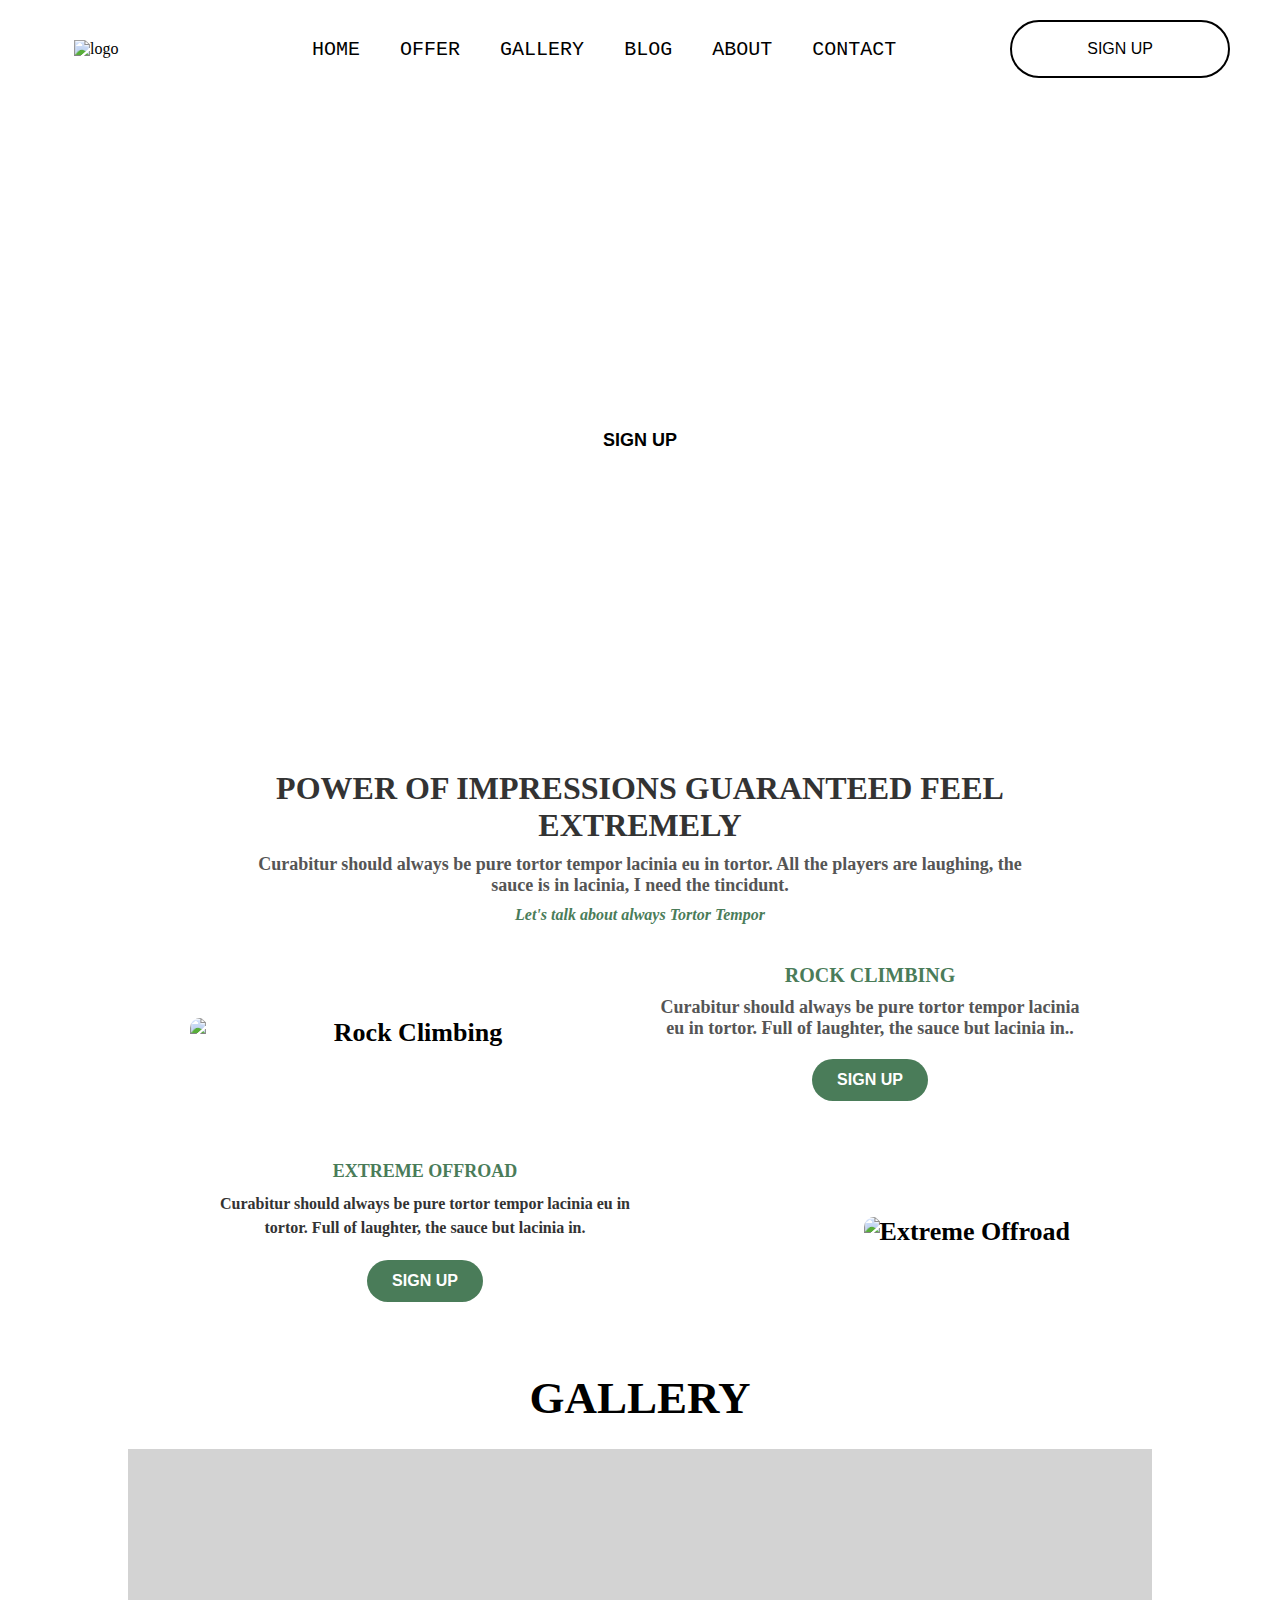
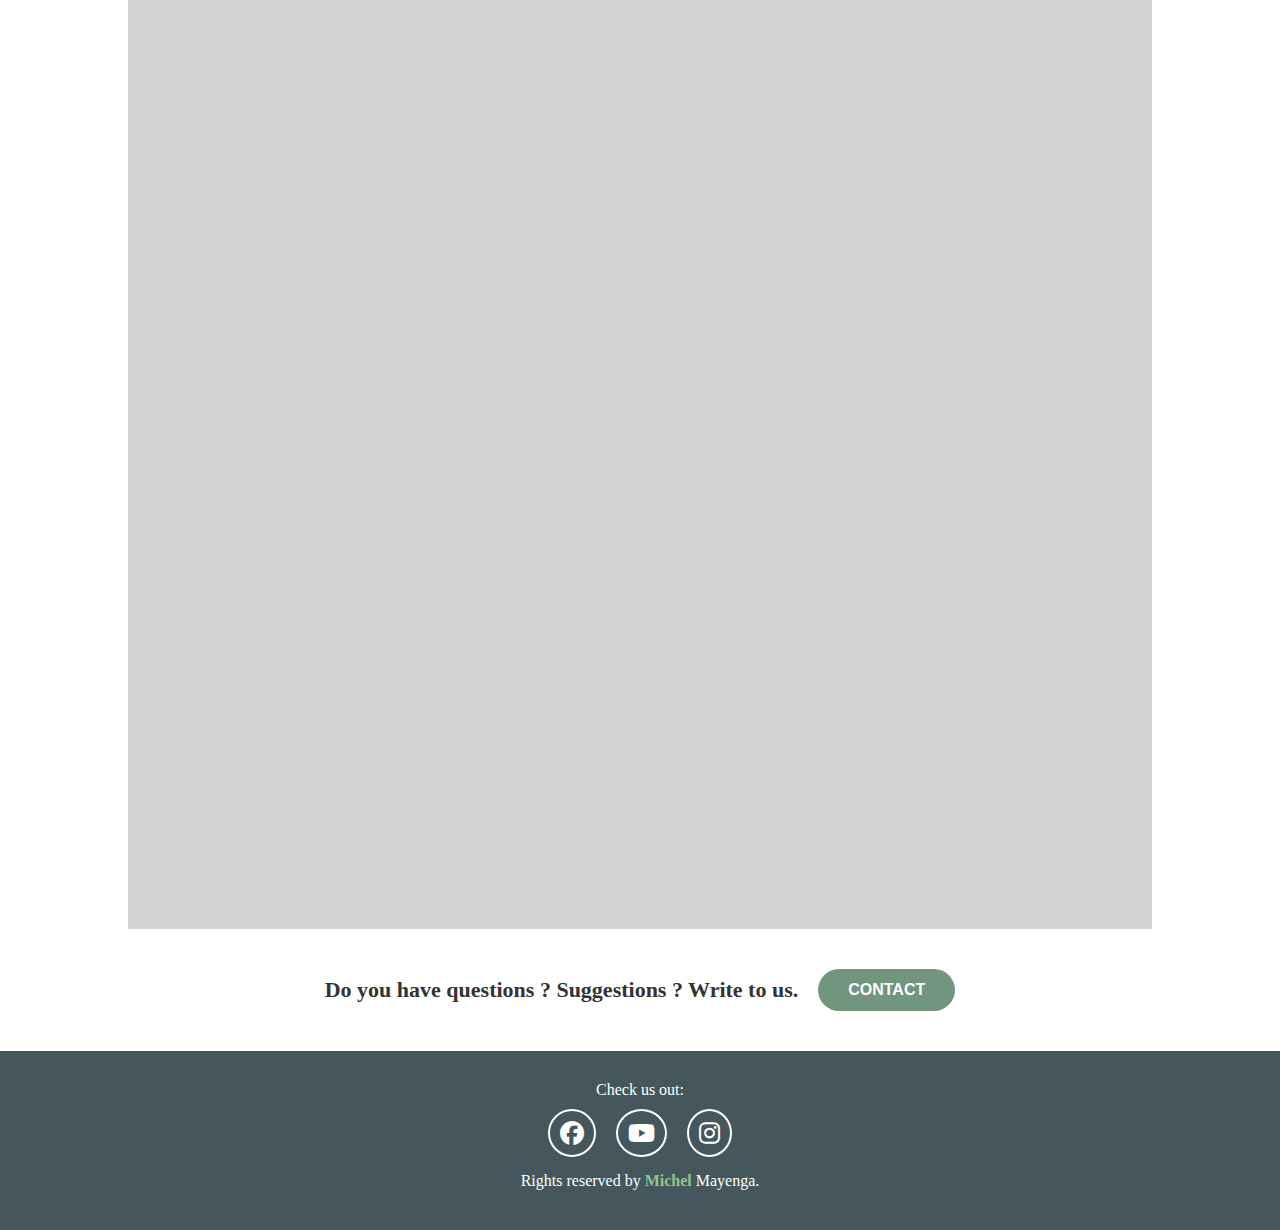
==== pages/index.html @ 77c5323a "adventure website" ====
<!DOCTYPE html>
<html lang="en">
<head>
    <meta charset="UTF-8">
    <meta name="viewport" content="width=device-width, initial-scale=1.0">
    <title>Adventures</title>
    <link rel="stylesheet" href="https://cdnjs.cloudflare.com/ajax/libs/font-awesome/6.7.2/css/all.min.css" integrity="sha512-Evv84Mr4kqVGRNSgIGL/F/aIDqQb7xQ2vcrdIwxfjThSH8CSR7PBEakCr51Ck+w+/U6swU2Im1vVX0SVk9ABhg==" 
    crossorigin="anonymous" referrerpolicy="no-referrer" />
    <link rel="stylesheet" href="../stylesheet/style.css">
</head>
<body>


        
    <nav>
        <div class="logo">
            <img src="https://lof8sc.yourbrand.studio/files/dynamicContent/sites/lof8sc/images/en/layout_2/m5p6csa2/element_246/rwdMode_1/138x90/logo.webp" alt="logo">
        </div>
        <ul>
            <li><a href="">HOME</a></li>
            <li><a href="">OFFER</a></li>
            <li><a href="">GALLERY</a></li>
            <li><a href="">BLOG</a></li>
            <li><a href="">ABOUT</a></li>
            <li><a href="">CONTACT</a></li>
        </ul>
        <button>SIGN UP</button>
    </nav>
    
    <section class="hero">
        <div>
            <h1>Adventurers</h2>
            <p>Let yourself be impressed</p>
            <button>SIGN UP</button>
        </div>
    </section>

    <section class="adventure-section">
        <div class="adventure-card">
            <h2>POWER OF IMPRESSIONS GUARANTEED FEEL EXTREMELY</h2>
            <p>Curabitur should always be pure tortor tempor lacinia eu in tortor. All the players are laughing, the sauce is in lacinia, I need the tincidunt.</p>
            <h4>Let's talk about always Tortor Tempor</h4>
        </div>

        <div class="adventure-card1">
            <img src="https://lof8sc.yourbrand.studio/files/dynamicContent/sites/lof8sc/images/en/webpage_13/m5p6d1a5/element_256/rwdMode_1/500x333/alpinism.webp" alt="Rock Climbing">
            <div class="adventure-text">
                <h4>ROCK CLIMBING</h4>
                <p>Curabitur should always be pure tortor tempor lacinia eu in tortor. Full of laughter, the sauce but lacinia in..</p>
                <button class="adventure-btn">SIGN UP</button>
            </div>
        </div>
    
        <div class="adventure-card2">
            <div class="adventure2-text">
                <h4>EXTREME OFFROAD</h4>
                <p>Curabitur should always be pure tortor tempor lacinia eu in tortor. Full of laughter, the sauce but lacinia in.</p>
                <button class="adventure2-btn">SIGN UP</button>
            </div>
            <div class="img">
                <img src="https://lof8sc.yourbrand.studio/files/dynamicContent/sites/lof8sc/images/en/webpage_13/m5p6d1a5/element_263/rwdMode_1/500x333/offroad.webp" alt="Extreme Offroad">
            </div>
        </div>
    </section> 

    <section class="gallery-sec">
        <h1>GALLERY</h1>
        <div class="grid-container">
            <div class="bg-img"></div>
            <div class="bg-img"></div>
            <div class="bg-img"></div>
            <div class="bg-img"></div>
           
        </div>



        <div class="quizes">
            <p>Do you have questions ? Suggestions ? Write to us.</p>
            <button>CONTACT</button>
        </div>
    </section>

    <footer class="icons">
        <p>Check us out:</p>
        <div class="social-icons">
            <i class="fa-brands fa-facebook"></i>
            <i class="fa-brands fa-youtube"></i>
            <i class="fa-brands fa-instagram"></i>
        </div>
        <p class="footer-text">Rights reserved by <span>Michel</span> Mayenga.</p>
    </footer>
</body>
</html>
---- stylesheet/style.css ----
* {
    margin: 0;
    padding: 0;
    box-sizing: border-box;
}

/* nav styles */
nav {
    display: flex;
    justify-content: space-between;
    align-items: center;
    padding: 20px 50px;
    width: 100%;
    position: absolute; /* Places nav inside hero */
    top: 0;
    left: 0;
    z-index: 10;
}

.logo {
    flex: 0.5;
    display: flex;
    justify-content: center; /* Centers logo */
}

.logo img {
    width: 120px;
}

ul {
    display: flex;
    gap: 20px;
    list-style: none;
    align-items: center;
}

ul li a {
    color: black; /* Default black color */
    font-size: 20px;
    font-family: 'Courier New', Courier, monospace;
    text-decoration: none;
    cursor: pointer;
    padding: 5px 10px;
    border-radius: 5px;
    transition: background-color 0.3s ease-in-out, opacity 0.3s ease-in-out, font-weight 0.3s ease-in-out;
}



/* Hover effect: transparent background while keeping text visible */
ul li a:hover {
    background-color: rgba(0, 0, 0, 0.1); /* Light transparency */
}

/* nav  Sign Up Button */
nav button {
    background-color: transparent;
    color: black;
    padding: 18px 75px;
    font-size: 16px;
    border-radius: 30px;
    border: 2px solid black;
    cursor: pointer;
    margin-left: 20px;
    transition: background-color 0.3s ease-in-out, color 0.3s ease-in-out;
}

/* Hover Effects on sign up button nav*/
nav button:hover {
    background-color: black;
    color: white;
}

nav ul li a.active {
    font-weight: bold;
    color: black;
}


/* styling hero section */
.hero {
    display: flex;
    flex-direction: column;
    align-items: center;
    justify-content: center;
    height: 80vh;
    text-align: center;
    color: white;
    background-image: url('https://lof8sc.yourbrand.studio/files/dynamicContent/sites/lof8sc/images/en/webpage_13/m5p6d1a5/element_252/rwdMode_1/2400x700/main.webp');
    background-size: cover;
    background-position: center;
    background-repeat: no-repeat;
    position: relative;
}


/* Main Heading */
.hero h2{
    font-size: 50px;
    font-weight: bold;
    font-family: 'Poppins', sans-serif;
    color: white;
    margin-bottom: 60px;
}

/* Button hero */
.hero button {
    background-color: white;
    color: black;
    padding: 20px 75px;
    font-size: 18px;
    font-weight: bold;
    border-radius: 30px;
    border: none;
    cursor: pointer;
    transition: all 0.3s ease-in-out;
}

/* Button Hover */
.hero button:hover {
    background-color: black;
    color: white;

}
.hero p{
    font-size: 60px;
    margin-bottom: 40px;
    margin-top: 20px;
}


/* Adventure Section Styling */
.adventure-section {
    display: flex;
    flex-direction: column;
    align-items: center;
    justify-content: center;
    padding: 50px 20px;
}

/* Adventure Card (General Information Section) */
.adventure-card {
    text-align: center;
    max-width: 800px;
    margin-bottom: 40px;
}

.adventure-card h2 {
    font-size: 32px;
    font-weight: bold;
    color: #333;
}

.adventure-card p {
    font-size: 18px;
    color: #555;
    margin-top: 10px;
}

.adventure-card h4 {
    font-style: italic;
    color: #4a7c59;
    font-size: 16px;
    margin-top: 10px;
}

/* Adventure Card 1 (Rock Climbing Section) */
.adventure-card1 {
    display: flex;
    align-items: center;
    justify-content: center;
    gap: 20px;
    max-width: 900px;
    margin-bottom: 40px;
}

.adventure-card1 img {
    width: 50%;
    height: auto;
    border-radius: 10px;
}

.adventure-text {
    width: 50%;
    text-align: center;
}

.adventure-text h4 {
    font-size: 20px;
    font-weight: bold;
    color: #4a7c59;
    margin-bottom: 10px;
}

.adventure-text p {
    font-size: 18px;
    color: #555;
    margin-bottom: 20px;
}

/* Adventure Card 2 (Extreme Offroad Section) */
.adventure-card2 {
    display: flex;
    align-items: center;
    justify-content: space-between;
    gap: 40px;
    max-width: 900px;
    margin: auto;
    padding: 20px;
}

.adventure-card2 .img img {
    width: 100%;
    height: auto;
    border-radius: 10px;
}

.adventure2-text {
    width: 50%;
    text-align: center;
}

.adventure2-text h4 {
    font-size: 18px;
    font-weight: bold;
    color: #4a7c59;
    text-transform: uppercase;
    margin-bottom: 10px;
}

.adventure2-text p {
    font-size: 16px;
    color: #333;
    line-height: 1.5;
    margin-bottom: 20px;
}

/* Button Styling */
.adventure-btn,
.adventure2-btn {
    background-color: #4a7c59;
    color: white;
    border: none;
    padding: 12px 25px;
    font-size: 16px;
    font-weight: bold;
    border-radius: 25px;
    cursor: pointer;
    transition: all 0.3s ease-in-out;
}

.adventure-btn:hover,
.adventure2-btn:hover {
    background-color: #365a44;
}

/* Heading Styling */
h1 {
    text-align: center;
    margin-bottom: 20px;
    font-size: 28px;
}



/* gallery styling */

.gallery-sec{
    text-align: center;
    /* background-color: lightgray; */
}

.gallery-sec h1{
    font-size: 45px;
    margin-bottom: 25px;
}
.grid-container{
    background-color:lightgray;
    display: grid;
    grid-template-columns:repeat(3,1fr);
    grid-template-rows: repeat(2,1fr);
    height: 120vh;
    gap: 20px;
    width: 80%;
    margin: auto

}



.grid-container > div{
   
    background-position: center;
    background-repeat: no-repeat;
    background-size: cover;
    display: flex;
    justify-content: center;
    align-items: center;

}




.grid-container > div:nth-child(1){
    grid-row: 1 / 3;
    background-image: url(https://lof8sc.yourbrand.studio/files/dynamicContent/sites/lof8sc/images/en/webpage_13/m5p6d1a5/element_265/rwdMode_1/491x734/Gallery_1.webp);
    
}
.grid-container > div:nth-child(2){
    grid-row: 1/2;
    grid-column: 2/4;
    background-image: url(https://lof8sc.yourbrand.studio/files/dynamicContent/sites/lof8sc/images/en/webpage_13/m5p6d1a5/element_266/rwdMode_1/689x379/Gallery_2.webp);
    
}
.grid-container > div:nth-child(3){
    grid-row: 2/3;
    background-image: url(https://lof8sc.yourbrand.studio/files/dynamicContent/sites/lof8sc/images/en/webpage_13/m5p6d1a5/element_267/rwdMode_1/334x334/Gallery_3.webp);
    
}
.grid-container > div:nth-child(4){
    grid-row: 2/3;
    background-image: url(https://lof8sc.yourbrand.studio/files/dynamicContent/sites/lof8sc/images/en/webpage_13/m5p6d1a5/element_268/rwdMode_1/333x333/Gallery_4.webp);
    
}


/* Contact Section */
.quizes {
    display: flex;
    align-items: center;
    justify-content: center;
    gap: 20px; /* Space between text and button */
    padding: 40px 20px;
    background-color: #fff;
}

.quizes p {
    font-size: 22px;
    font-weight: bold;
    color: #333;
    margin: 0;
    white-space: nowrap; /* Prevents text from wrapping */
}

.quizes button {
    background-color: #71957D;
    color: white;
    font-size: 16px;
    padding: 12px 30px;
    border-radius: 30px;
    border: none;
    cursor: pointer;
    font-weight: bold;
    transition: 0.3s ease-in-out;
}

.quizes button:hover {
    background-color: #5c7a66;
}

/* Footer Section */
.icons {
    background-color: #45575C;
    padding: 30px 20px;
    text-align: center;
    color: white;
}

.icons p {
    font-size: 16px;
    margin-bottom: 10px;
}

.social-icons {
    display: flex;
    justify-content: center;
    gap: 20px;
    margin-bottom: 15px;
}

.social-icons i {
    font-size: 24px;
    color: white;
    border: 2px solid white;
    padding: 10px;
    border-radius: 50%;
    transition: 0.3s ease-in-out;
}

.social-icons i:hover {
    background-color: white;
    color: #45575C;
}

/* Footer Text */
.footer-text {
    font-size: 14px;
    color: white;
}

.footer-text span {
    color: #8fc48b;
    font-weight: bold;
}






/* ===== Mobile First Approach ===== */

/* Small Screens (max-width: 600px) */
@media (max-width: 600px) {
    .hero-text {
        font-size: 20px;
        text-align: center;
        padding: 10px;
    }

    .info-sections {
        flex-direction: column;
        text-align: center;
        padding: 10px;
    }

    .info-box h2 {
        font-size: 18px;
    }

    .info-box p {
        font-size: 14px;
    }

    .gallery-grid {
        grid-template-columns: 1fr;
        gap: 10px;
    }

    .adventure-section {
        font-size: 22px;
        font-weight: bold;
        text-align: center;
        margin-top: 20px;
    }
}

/* Tablets (601px - 1024px) */
@media (min-width: 601px) and (max-width: 1024px) {
    .hero-text {
        font-size: 24px;
    }

    .info-sections {
        flex-direction: column;
        align-items: center;
    }

    .info-box {
        width: 80%;
        margin-bottom: 20px;
    }

    .info-box h2 {
        font-size: 20px;
    }

    .info-box p {
        font-size: 16px;
    }

    .gallery-grid {
        grid-template-columns: repeat(2, 1fr);
        gap: 15px;
    }

    .adventure-section {
        font-size: 24px;
        text-align: center;
    }
}

/* Laptops & Small Desktops (1025px - 1366px) */
@media (min-width: 1025px) and (max-width: 1366px) {
    .hero-text {
        font-size: 28px;
    }

    .info-sections {
        display: flex;
        flex-direction: row;
        justify-content: space-between;
    }

    .info-box {
        width: 45%;
    }

    .info-box h2 {
        font-size: 22px;
    }

    .info-box p {
        font-size: 18px;
    }

    .gallery-grid {
        grid-template-columns: repeat(3, 1fr);
        gap: 20px;
    }

    .adventure-section {
        font-size: 26px;
        font-weight: bold;
        text-align: center;
    }
}

/* Large Screens (1367px and up) */
@media (min-width: 1367px) {
    .container {
        max-width: 1200px;
        margin: auto;
    }

    .hero-text {
        font-size: 30px;
    }

    .info-box h2 {
        font-size: 24px;
    }

    .info-box p {
        font-size: 18px;
    }

    .gallery-grid {
        grid-template-columns: repeat(4, 1fr);
        gap: 25px;
    }

    .adventure-section {
        font-size: 28px;
        text-align: center;
    }
}
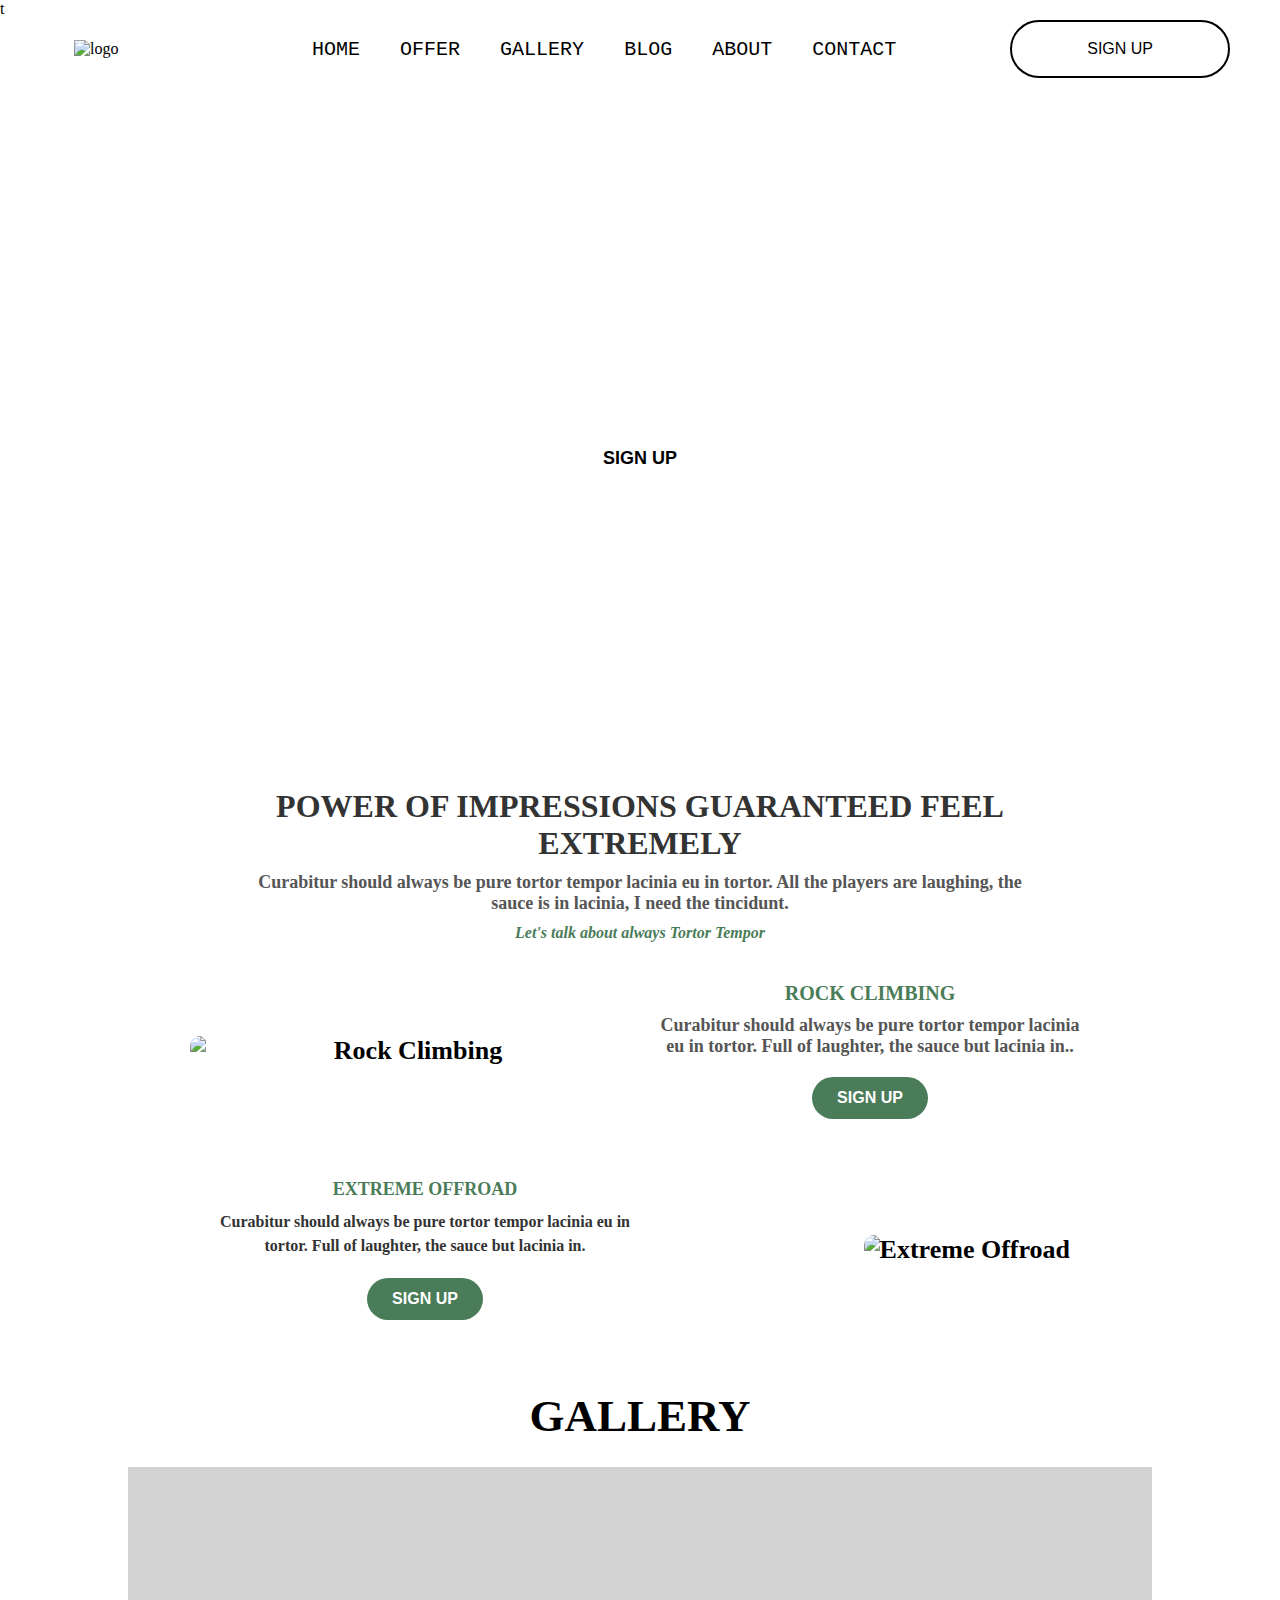
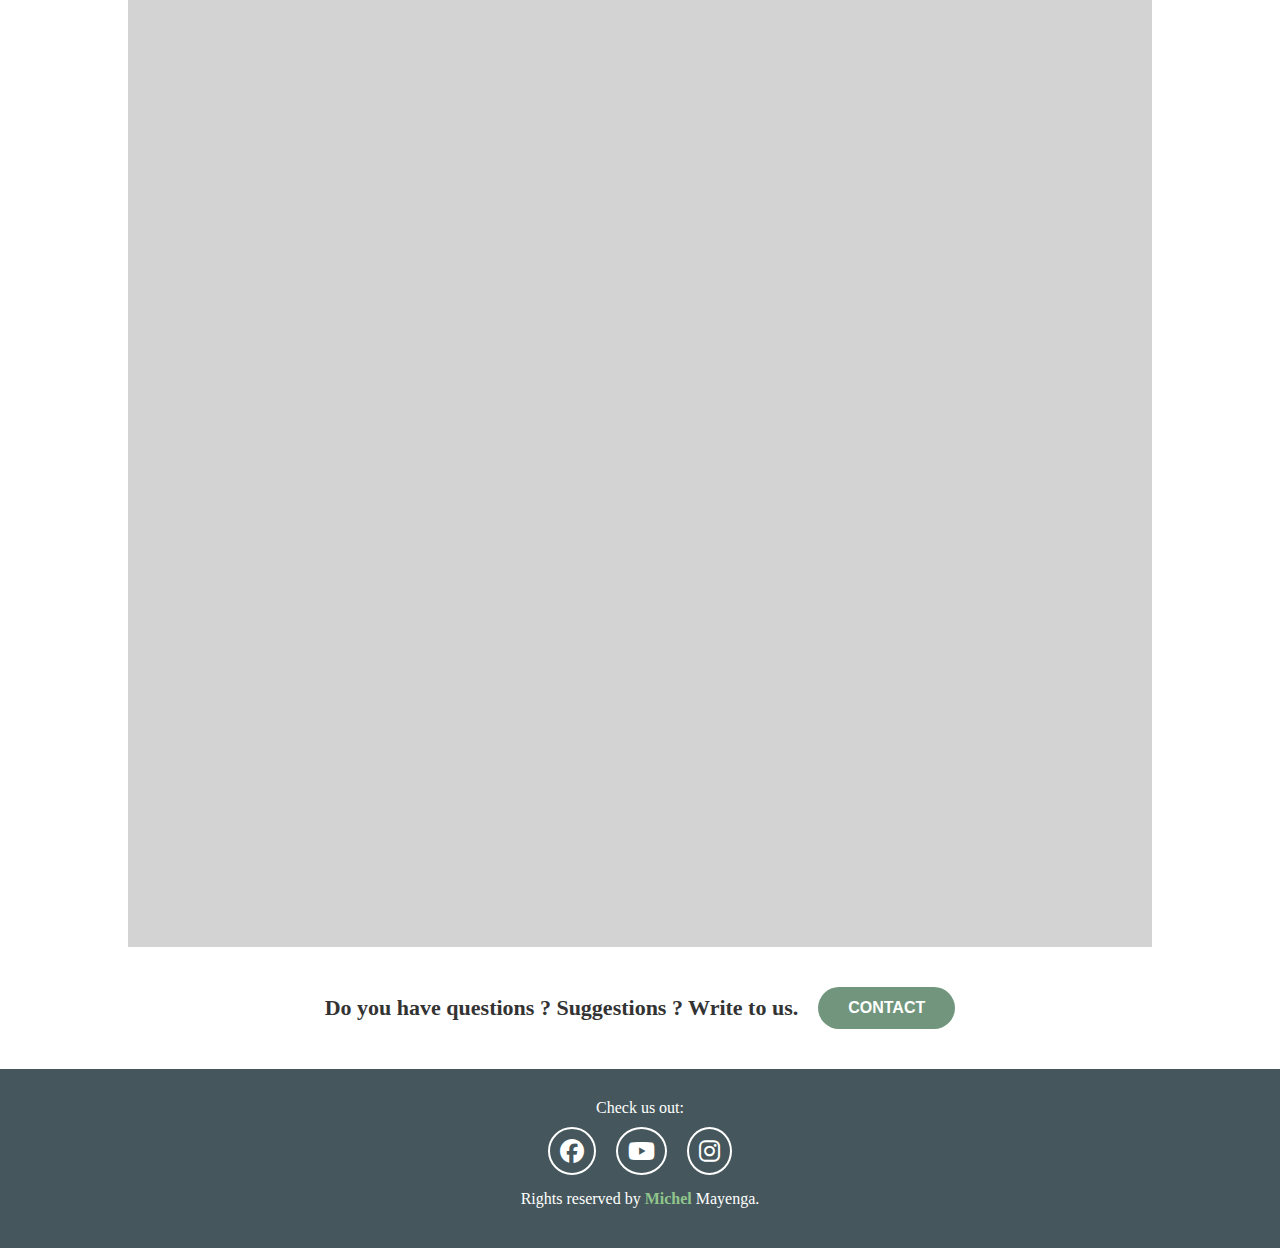
==== commit 06736d95: "changes" ====
--- a/pages/index.html
+++ b/pages/index.html
@@ -6,12 +6,12 @@
     <title>Adventures</title>
     <link rel="stylesheet" href="https://cdnjs.cloudflare.com/ajax/libs/font-awesome/6.7.2/css/all.min.css" integrity="sha512-Evv84Mr4kqVGRNSgIGL/F/aIDqQb7xQ2vcrdIwxfjThSH8CSR7PBEakCr51Ck+w+/U6swU2Im1vVX0SVk9ABhg==" 
     crossorigin="anonymous" referrerpolicy="no-referrer" />
-    <link rel="stylesheet" href="../stylesheet/style.css">
+    <link rel="stylesheet" href="./style.css">
 </head>
 <body>
 
 
-        
+        t 
     <nav>
         <div class="logo">
             <img src="https://lof8sc.yourbrand.studio/files/dynamicContent/sites/lof8sc/images/en/layout_2/m5p6csa2/element_246/rwdMode_1/138x90/logo.webp" alt="logo">
--- a/pages/style.css
+++ b/pages/style.css
@@ -0,0 +1,548 @@
+* {
+    margin: 0;
+    padding: 0;
+    box-sizing: border-box;
+}
+
+/* nav styles */
+nav {
+    display: flex;
+    justify-content: space-between;
+    align-items: center;
+    padding: 20px 50px;
+    width: 100%;
+    position: absolute; /* Places nav inside hero */
+    top: 0;
+    left: 0;
+    z-index: 10;
+}
+
+.logo {
+    flex: 0.5;
+    display: flex;
+    justify-content: center; /* Centers logo */
+}
+
+.logo img {
+    width: 120px;
+}
+
+ul {
+    display: flex;
+    gap: 20px;
+    list-style: none;
+    align-items: center;
+}
+
+ul li a {
+    color: black; /* Default black color */
+    font-size: 20px;
+    font-family: 'Courier New', Courier, monospace;
+    text-decoration: none;
+    cursor: pointer;
+    padding: 5px 10px;
+    border-radius: 5px;
+    transition: background-color 0.3s ease-in-out, opacity 0.3s ease-in-out, font-weight 0.3s ease-in-out;
+}
+
+
+
+/* Hover effect: transparent background while keeping text visible */
+ul li a:hover {
+    background-color: rgba(0, 0, 0, 0.1); /* Light transparency */
+}
+
+/* nav  Sign Up Button */
+nav button {
+    background-color: transparent;
+    color: black;
+    padding: 18px 75px;
+    font-size: 16px;
+    border-radius: 30px;
+    border: 2px solid black;
+    cursor: pointer;
+    margin-left: 20px;
+    transition: background-color 0.3s ease-in-out, color 0.3s ease-in-out;
+}
+
+/* Hover Effects on sign up button nav*/
+nav button:hover {
+    background-color: black;
+    color: white;
+}
+
+nav ul li a.active {
+    font-weight: bold;
+    color: black;
+}
+
+
+/* styling hero section */
+.hero {
+    display: flex;
+    flex-direction: column;
+    align-items: center;
+    justify-content: center;
+    height: 80vh;
+    text-align: center;
+    color: white;
+    background-image: url('https://lof8sc.yourbrand.studio/files/dynamicContent/sites/lof8sc/images/en/webpage_13/m5p6d1a5/element_252/rwdMode_1/2400x700/main.webp');
+    background-size: cover;
+    background-position: center;
+    background-repeat: no-repeat;
+    position: relative;
+}
+
+
+/* Main Heading */
+.hero h2{
+    font-size: 50px;
+    font-weight: bold;
+    font-family: 'Poppins', sans-serif;
+    color: white;
+    margin-bottom: 60px;
+}
+
+/* Button hero */
+.hero button {
+    background-color: white;
+    color: black;
+    padding: 20px 75px;
+    font-size: 18px;
+    font-weight: bold;
+    border-radius: 30px;
+    border: none;
+    cursor: pointer;
+    transition: all 0.3s ease-in-out;
+}
+
+/* Button Hover */
+.hero button:hover {
+    background-color: black;
+    color: white;
+
+}
+.hero p{
+    font-size: 60px;
+    margin-bottom: 40px;
+    margin-top: 20px;
+}
+
+
+/* Adventure Section Styling */
+.adventure-section {
+    display: flex;
+    flex-direction: column;
+    align-items: center;
+    justify-content: center;
+    padding: 50px 20px;
+}
+
+/* Adventure Card (General Information Section) */
+.adventure-card {
+    text-align: center;
+    max-width: 800px;
+    margin-bottom: 40px;
+}
+
+.adventure-card h2 {
+    font-size: 32px;
+    font-weight: bold;
+    color: #333;
+}
+
+.adventure-card p {
+    font-size: 18px;
+    color: #555;
+    margin-top: 10px;
+}
+
+.adventure-card h4 {
+    font-style: italic;
+    color: #4a7c59;
+    font-size: 16px;
+    margin-top: 10px;
+}
+
+/* Adventure Card 1 (Rock Climbing Section) */
+.adventure-card1 {
+    display: flex;
+    align-items: center;
+    justify-content: center;
+    gap: 20px;
+    max-width: 900px;
+    margin-bottom: 40px;
+}
+
+.adventure-card1 img {
+    width: 50%;
+    height: auto;
+    border-radius: 10px;
+}
+
+.adventure-text {
+    width: 50%;
+    text-align: center;
+}
+
+.adventure-text h4 {
+    font-size: 20px;
+    font-weight: bold;
+    color: #4a7c59;
+    margin-bottom: 10px;
+}
+
+.adventure-text p {
+    font-size: 18px;
+    color: #555;
+    margin-bottom: 20px;
+}
+
+/* Adventure Card 2 (Extreme Offroad Section) */
+.adventure-card2 {
+    display: flex;
+    align-items: center;
+    justify-content: space-between;
+    gap: 40px;
+    max-width: 900px;
+    margin: auto;
+    padding: 20px;
+}
+
+.adventure-card2 .img img {
+    width: 100%;
+    height: auto;
+    border-radius: 10px;
+}
+
+.adventure2-text {
+    width: 50%;
+    text-align: center;
+}
+
+.adventure2-text h4 {
+    font-size: 18px;
+    font-weight: bold;
+    color: #4a7c59;
+    text-transform: uppercase;
+    margin-bottom: 10px;
+}
+
+.adventure2-text p {
+    font-size: 16px;
+    color: #333;
+    line-height: 1.5;
+    margin-bottom: 20px;
+}
+
+/* Button Styling */
+.adventure-btn,
+.adventure2-btn {
+    background-color: #4a7c59;
+    color: white;
+    border: none;
+    padding: 12px 25px;
+    font-size: 16px;
+    font-weight: bold;
+    border-radius: 25px;
+    cursor: pointer;
+    transition: all 0.3s ease-in-out;
+}
+
+.adventure-btn:hover,
+.adventure2-btn:hover {
+    background-color: #365a44;
+}
+
+/* Heading Styling */
+h1 {
+    text-align: center;
+    margin-bottom: 20px;
+    font-size: 28px;
+}
+
+
+
+/* gallery styling */
+
+.gallery-sec{
+    text-align: center;
+    /* background-color: lightgray; */
+}
+
+.gallery-sec h1{
+    font-size: 45px;
+    margin-bottom: 25px;
+}
+.grid-container{
+    background-color:lightgray;
+    display: grid;
+    grid-template-columns:repeat(3,1fr);
+    grid-template-rows: repeat(2,1fr);
+    height: 120vh;
+    gap: 20px;
+    width: 80%;
+    margin: auto
+
+}
+
+
+
+.grid-container > div{
+   
+    background-position: center;
+    background-repeat: no-repeat;
+    background-size: cover;
+    display: flex;
+    justify-content: center;
+    align-items: center;
+
+}
+
+
+
+
+.grid-container > div:nth-child(1){
+    grid-row: 1 / 3;
+    background-image: url(https://lof8sc.yourbrand.studio/files/dynamicContent/sites/lof8sc/images/en/webpage_13/m5p6d1a5/element_265/rwdMode_1/491x734/Gallery_1.webp);
+    
+}
+.grid-container > div:nth-child(2){
+    grid-row: 1/2;
+    grid-column: 2/4;
+    background-image: url(https://lof8sc.yourbrand.studio/files/dynamicContent/sites/lof8sc/images/en/webpage_13/m5p6d1a5/element_266/rwdMode_1/689x379/Gallery_2.webp);
+    
+}
+.grid-container > div:nth-child(3){
+    grid-row: 2/3;
+    background-image: url(https://lof8sc.yourbrand.studio/files/dynamicContent/sites/lof8sc/images/en/webpage_13/m5p6d1a5/element_267/rwdMode_1/334x334/Gallery_3.webp);
+    
+}
+.grid-container > div:nth-child(4){
+    grid-row: 2/3;
+    background-image: url(https://lof8sc.yourbrand.studio/files/dynamicContent/sites/lof8sc/images/en/webpage_13/m5p6d1a5/element_268/rwdMode_1/333x333/Gallery_4.webp);
+    
+}
+
+
+/* Contact Section */
+.quizes {
+    display: flex;
+    align-items: center;
+    justify-content: center;
+    gap: 20px; /* Space between text and button */
+    padding: 40px 20px;
+    background-color: #fff;
+}
+
+.quizes p {
+    font-size: 22px;
+    font-weight: bold;
+    color: #333;
+    margin: 0;
+    white-space: nowrap; /* Prevents text from wrapping */
+}
+
+.quizes button {
+    background-color: #71957D;
+    color: white;
+    font-size: 16px;
+    padding: 12px 30px;
+    border-radius: 30px;
+    border: none;
+    cursor: pointer;
+    font-weight: bold;
+    transition: 0.3s ease-in-out;
+}
+
+.quizes button:hover {
+    background-color: #5c7a66;
+}
+
+/* Footer Section */
+.icons {
+    background-color: #45575C;
+    padding: 30px 20px;
+    text-align: center;
+    color: white;
+}
+
+.icons p {
+    font-size: 16px;
+    margin-bottom: 10px;
+}
+
+.social-icons {
+    display: flex;
+    justify-content: center;
+    gap: 20px;
+    margin-bottom: 15px;
+}
+
+.social-icons i {
+    font-size: 24px;
+    color: white;
+    border: 2px solid white;
+    padding: 10px;
+    border-radius: 50%;
+    transition: 0.3s ease-in-out;
+}
+
+.social-icons i:hover {
+    background-color: white;
+    color: #45575C;
+}
+
+/* Footer Text */
+.footer-text {
+    font-size: 14px;
+    color: white;
+}
+
+.footer-text span {
+    color: #8fc48b;
+    font-weight: bold;
+}
+
+
+
+
+
+
+/* ===== Mobile First Approach ===== */
+
+/* Small Screens (max-width: 600px) */
+@media (max-width: 600px) {
+    .hero-text {
+        font-size: 20px;
+        text-align: center;
+        padding: 10px;
+    }
+
+    .info-sections {
+        flex-direction: column;
+        text-align: center;
+        padding: 10px;
+    }
+
+    .info-box h2 {
+        font-size: 18px;
+    }
+
+    .info-box p {
+        font-size: 14px;
+    }
+
+    .gallery-grid {
+        grid-template-columns: 1fr;
+        gap: 10px;
+    }
+
+    .adventure-section {
+        font-size: 22px;
+        font-weight: bold;
+        text-align: center;
+        margin-top: 20px;
+    }
+}
+
+/* Tablets (601px - 1024px) */
+@media (min-width: 601px) and (max-width: 1024px) {
+    .hero-text {
+        font-size: 24px;
+    }
+
+    .info-sections {
+        flex-direction: column;
+        align-items: center;
+    }
+
+    .info-box {
+        width: 80%;
+        margin-bottom: 20px;
+    }
+
+    .info-box h2 {
+        font-size: 20px;
+    }
+
+    .info-box p {
+        font-size: 16px;
+    }
+
+    .gallery-grid {
+        grid-template-columns: repeat(2, 1fr);
+        gap: 15px;
+    }
+
+    .adventure-section {
+        font-size: 24px;
+        text-align: center;
+    }
+}
+
+/* Laptops & Small Desktops (1025px - 1366px) */
+@media (min-width: 1025px) and (max-width: 1366px) {
+    .hero-text {
+        font-size: 28px;
+    }
+
+    .info-sections {
+        display: flex;
+        flex-direction: row;
+        justify-content: space-between;
+    }
+
+    .info-box {
+        width: 45%;
+    }
+
+    .info-box h2 {
+        font-size: 22px;
+    }
+
+    .info-box p {
+        font-size: 18px;
+    }
+
+    .gallery-grid {
+        grid-template-columns: repeat(3, 1fr);
+        gap: 20px;
+    }
+
+    .adventure-section {
+        font-size: 26px;
+        font-weight: bold;
+        text-align: center;
+    }
+}
+
+/* Large Screens (1367px and up) */
+@media (min-width: 1367px) {
+    .container {
+        max-width: 1200px;
+        margin: auto;
+    }
+
+    .hero-text {
+        font-size: 30px;
+    }
+
+    .info-box h2 {
+        font-size: 24px;
+    }
+
+    .info-box p {
+        font-size: 18px;
+    }
+
+    .gallery-grid {
+        grid-template-columns: repeat(4, 1fr);
+        gap: 25px;
+    }
+
+    .adventure-section {
+        font-size: 28px;
+        text-align: center;
+    }
+}
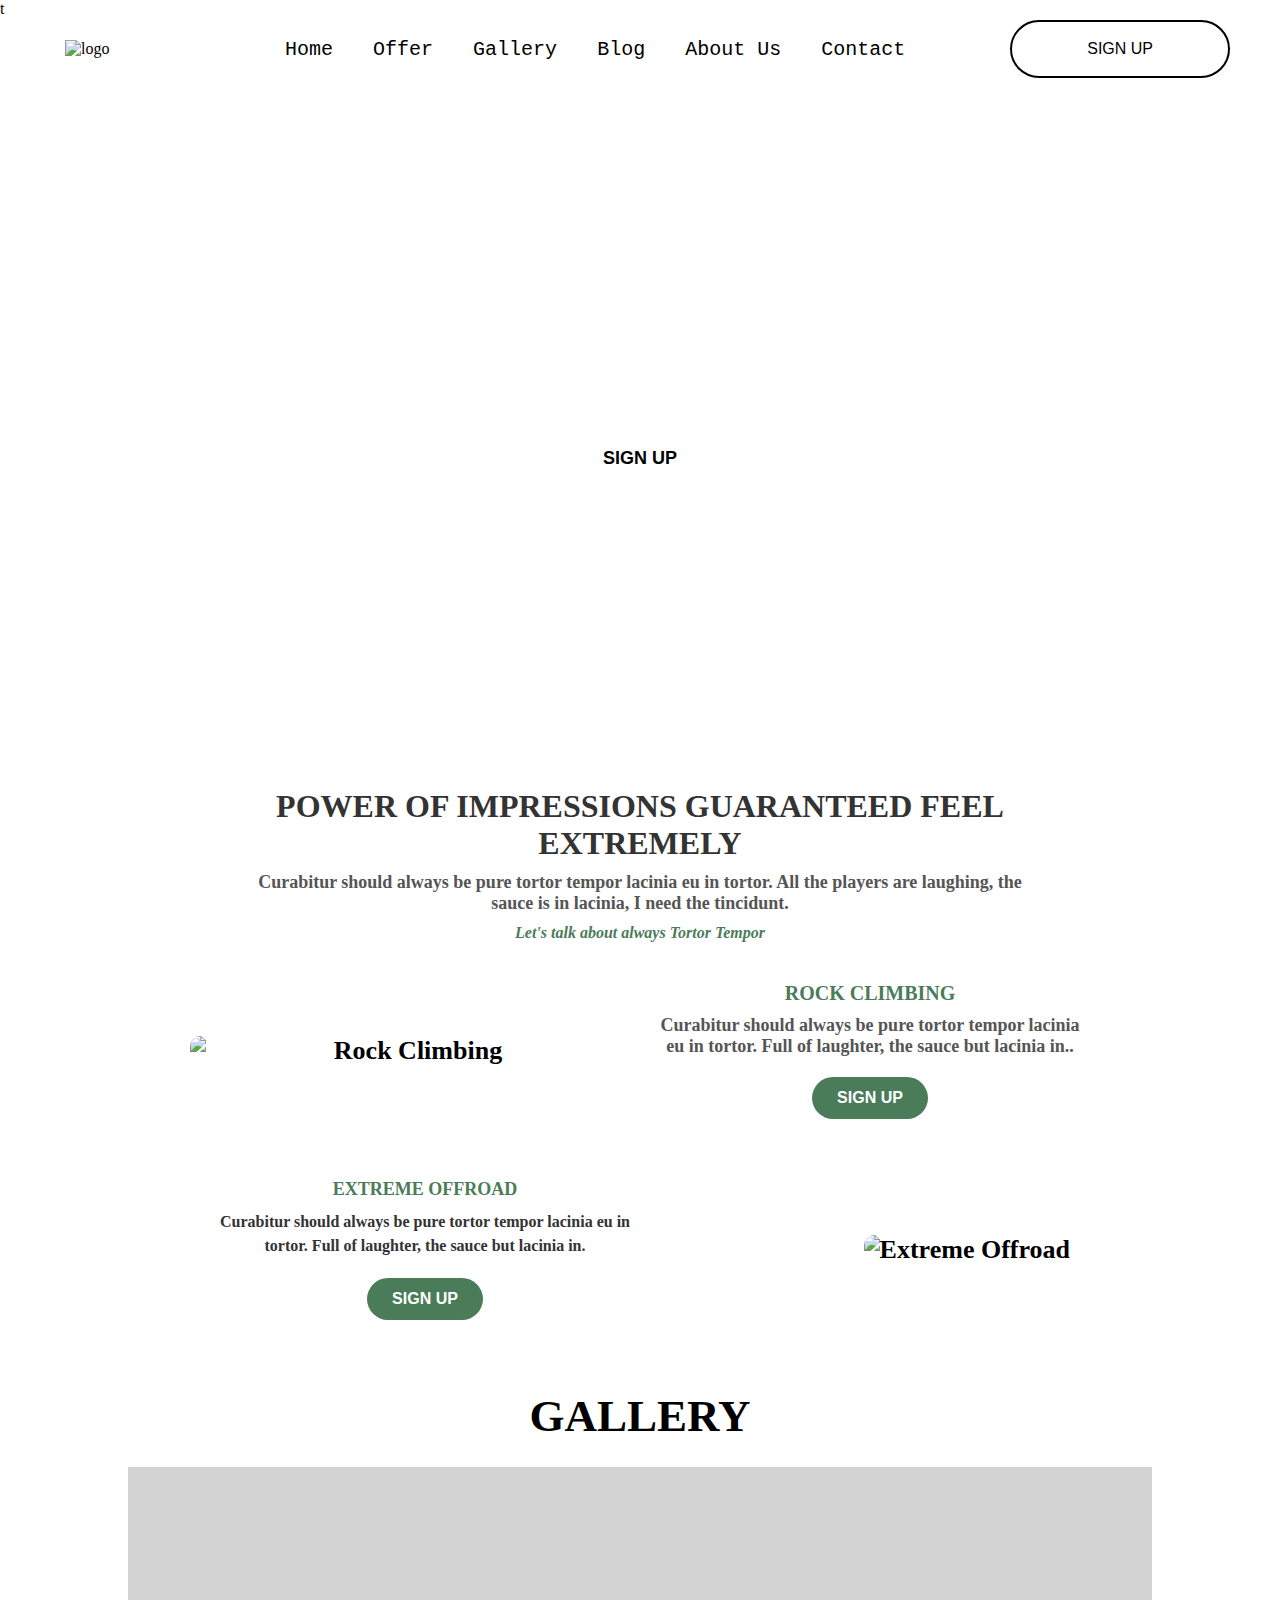
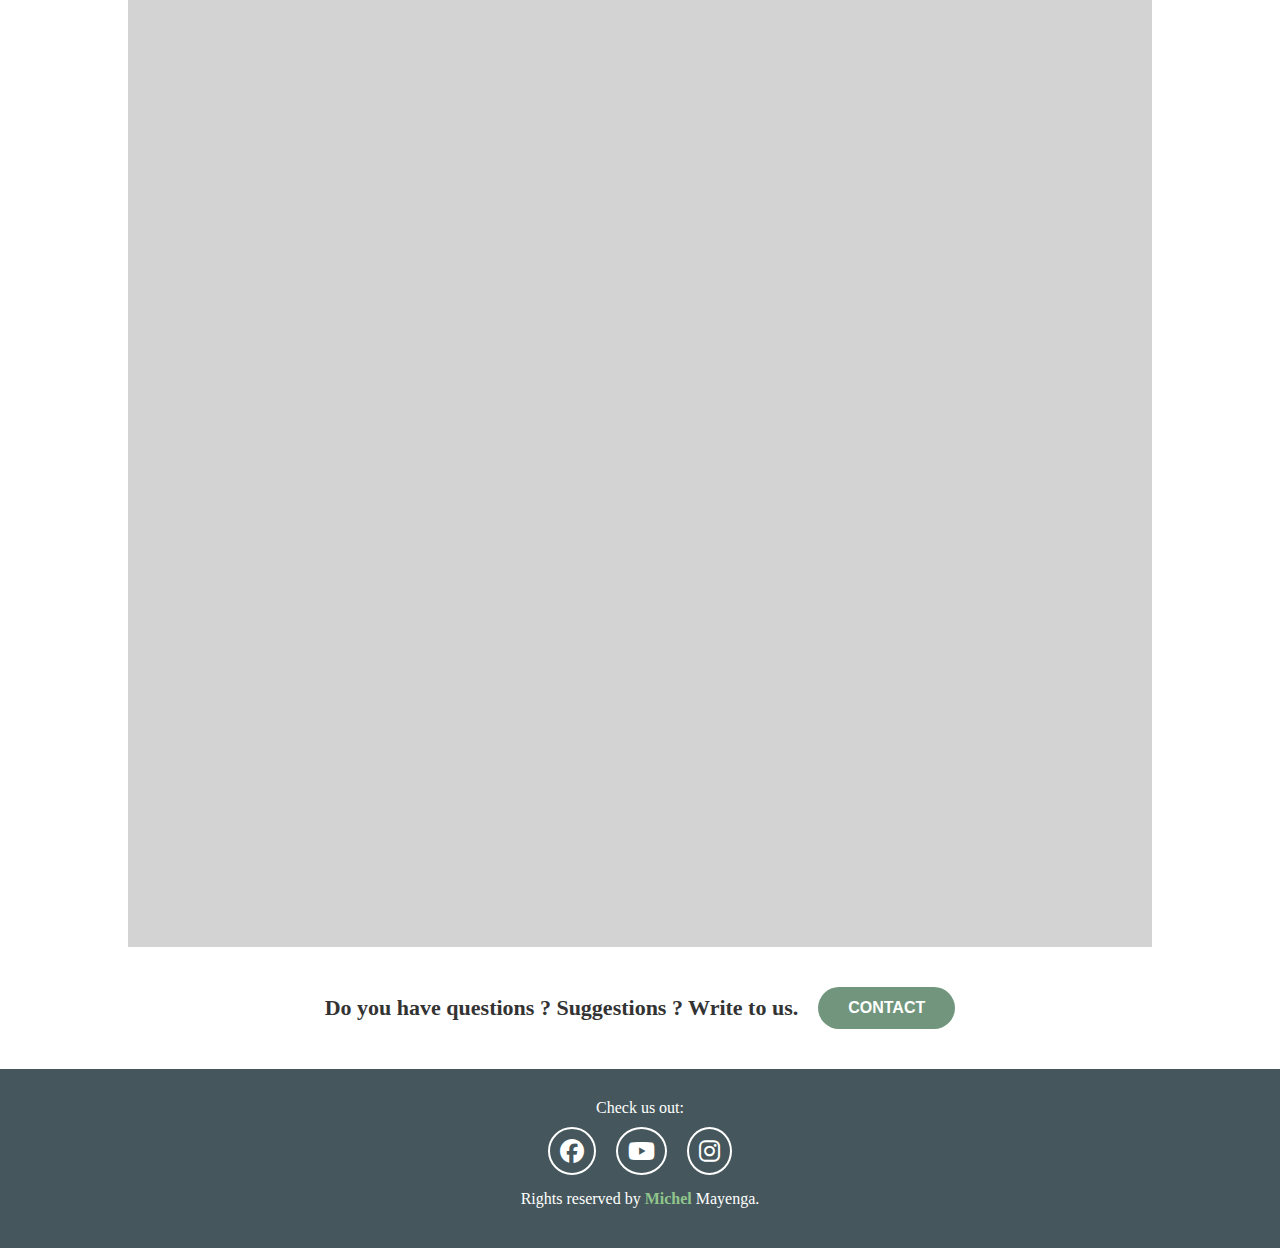
==== commit 563abfb4: "changes" ====
--- a/pages/index.html
+++ b/pages/index.html
@@ -6,7 +6,7 @@
     <title>Adventures</title>
     <link rel="stylesheet" href="https://cdnjs.cloudflare.com/ajax/libs/font-awesome/6.7.2/css/all.min.css" integrity="sha512-Evv84Mr4kqVGRNSgIGL/F/aIDqQb7xQ2vcrdIwxfjThSH8CSR7PBEakCr51Ck+w+/U6swU2Im1vVX0SVk9ABhg==" 
     crossorigin="anonymous" referrerpolicy="no-referrer" />
-    <link rel="stylesheet" href="./style.css">
+    <link rel="stylesheet" href="stylesheet/style.css">
 </head>
 <body>
 
@@ -16,20 +16,20 @@
         <div class="logo">
             <img src="https://lof8sc.yourbrand.studio/files/dynamicContent/sites/lof8sc/images/en/layout_2/m5p6csa2/element_246/rwdMode_1/138x90/logo.webp" alt="logo">
         </div>
-        <ul>
-            <li><a href="">HOME</a></li>
-            <li><a href="">OFFER</a></li>
-            <li><a href="">GALLERY</a></li>
-            <li><a href="">BLOG</a></li>
-            <li><a href="">ABOUT</a></li>
-            <li><a href="">CONTACT</a></li>
+        <ul class="nav-links">
+            <li><a href="./index.html">Home</a></li>
+            <li><a href="./offer.html">Offer</a></li>
+            <li><a href="./gallery.html">Gallery</a></li>
+            <li><a href="./blog.html">Blog</a></li>
+            <li><a href="./AboutUs.html">About Us</a></li>
+            <li><a href="./contact.html">Contact</a></li>
         </ul>
         <button>SIGN UP</button>
     </nav>
     
     <section class="hero">
         <div>
-            <h1>Adventurers</h2>
+            <h1>Adventurers</h1>
             <p>Let yourself be impressed</p>
             <button>SIGN UP</button>
         </div>
--- a/pages/stylesheet/style.css
+++ b/pages/stylesheet/style.css
@@ -0,0 +1,548 @@
+* {
+    margin: 0;
+    padding: 0;
+    box-sizing: border-box;
+}
+
+/* nav styles */
+nav {
+    display: flex;
+    justify-content: space-between;
+    align-items: center;
+    padding: 20px 50px;
+    width: 100%;
+    position: absolute; /* Places nav inside hero */
+    top: 0;
+    left: 0;
+    z-index: 10;
+}
+
+.logo {
+    flex: 0.5;
+    display: flex;
+    justify-content: center; /* Centers logo */
+}
+
+.logo img {
+    width: 120px;
+}
+
+ul {
+    display: flex;
+    gap: 20px;
+    list-style: none;
+    align-items: center;
+}
+
+ul li a {
+    color: black; /* Default black color */
+    font-size: 20px;
+    font-family: 'Courier New', Courier, monospace;
+    text-decoration: none;
+    cursor: pointer;
+    padding: 5px 10px;
+    border-radius: 5px;
+    transition: background-color 0.3s ease-in-out, opacity 0.3s ease-in-out, font-weight 0.3s ease-in-out;
+}
+
+
+
+/* Hover effect: transparent background while keeping text visible */
+ul li a:hover {
+    background-color: rgba(0, 0, 0, 0.1); /* Light transparency */
+}
+
+/* nav  Sign Up Button */
+nav button {
+    background-color: transparent;
+    color: black;
+    padding: 18px 75px;
+    font-size: 16px;
+    border-radius: 30px;
+    border: 2px solid black;
+    cursor: pointer;
+    margin-left: 20px;
+    transition: background-color 0.3s ease-in-out, color 0.3s ease-in-out;
+}
+
+/* Hover Effects on sign up button nav*/
+nav button:hover {
+    background-color: black;
+    color: white;
+}
+
+nav ul li a.active {
+    font-weight: bold;
+    color: black;
+}
+
+
+/* styling hero section */
+.hero {
+    display: flex;
+    flex-direction: column;
+    align-items: center;
+    justify-content: center;
+    height: 80vh;
+    text-align: center;
+    color: white;
+    background-image: url('https://lof8sc.yourbrand.studio/files/dynamicContent/sites/lof8sc/images/en/webpage_13/m5p6d1a5/element_252/rwdMode_1/2400x700/main.webp');
+    background-size: cover;
+    background-position: center;
+    background-repeat: no-repeat;
+    position: relative;
+}
+
+
+/* Main Heading */
+.hero h2{
+    font-size: 50px;
+    font-weight: bold;
+    font-family: 'Poppins', sans-serif;
+    color: white;
+    margin-bottom: 60px;
+}
+
+/* Button hero */
+.hero button {
+    background-color: white;
+    color: black;
+    padding: 20px 75px;
+    font-size: 18px;
+    font-weight: bold;
+    border-radius: 30px;
+    border: none;
+    cursor: pointer;
+    transition: all 0.3s ease-in-out;
+}
+
+/* Button Hover */
+.hero button:hover {
+    background-color: black;
+    color: white;
+
+}
+.hero p{
+    font-size: 60px;
+    margin-bottom: 40px;
+    margin-top: 20px;
+}
+
+
+/* Adventure Section Styling */
+.adventure-section {
+    display: flex;
+    flex-direction: column;
+    align-items: center;
+    justify-content: center;
+    padding: 50px 20px;
+}
+
+/* Adventure Card (General Information Section) */
+.adventure-card {
+    text-align: center;
+    max-width: 800px;
+    margin-bottom: 40px;
+}
+
+.adventure-card h2 {
+    font-size: 32px;
+    font-weight: bold;
+    color: #333;
+}
+
+.adventure-card p {
+    font-size: 18px;
+    color: #555;
+    margin-top: 10px;
+}
+
+.adventure-card h4 {
+    font-style: italic;
+    color: #4a7c59;
+    font-size: 16px;
+    margin-top: 10px;
+}
+
+/* Adventure Card 1 (Rock Climbing Section) */
+.adventure-card1 {
+    display: flex;
+    align-items: center;
+    justify-content: center;
+    gap: 20px;
+    max-width: 900px;
+    margin-bottom: 40px;
+}
+
+.adventure-card1 img {
+    width: 50%;
+    height: auto;
+    border-radius: 10px;
+}
+
+.adventure-text {
+    width: 50%;
+    text-align: center;
+}
+
+.adventure-text h4 {
+    font-size: 20px;
+    font-weight: bold;
+    color: #4a7c59;
+    margin-bottom: 10px;
+}
+
+.adventure-text p {
+    font-size: 18px;
+    color: #555;
+    margin-bottom: 20px;
+}
+
+/* Adventure Card 2 (Extreme Offroad Section) */
+.adventure-card2 {
+    display: flex;
+    align-items: center;
+    justify-content: space-between;
+    gap: 40px;
+    max-width: 900px;
+    margin: auto;
+    padding: 20px;
+}
+
+.adventure-card2 .img img {
+    width: 100%;
+    height: auto;
+    border-radius: 10px;
+}
+
+.adventure2-text {
+    width: 50%;
+    text-align: center;
+}
+
+.adventure2-text h4 {
+    font-size: 18px;
+    font-weight: bold;
+    color: #4a7c59;
+    text-transform: uppercase;
+    margin-bottom: 10px;
+}
+
+.adventure2-text p {
+    font-size: 16px;
+    color: #333;
+    line-height: 1.5;
+    margin-bottom: 20px;
+}
+
+/* Button Styling */
+.adventure-btn,
+.adventure2-btn {
+    background-color: #4a7c59;
+    color: white;
+    border: none;
+    padding: 12px 25px;
+    font-size: 16px;
+    font-weight: bold;
+    border-radius: 25px;
+    cursor: pointer;
+    transition: all 0.3s ease-in-out;
+}
+
+.adventure-btn:hover,
+.adventure2-btn:hover {
+    background-color: #365a44;
+}
+
+/* Heading Styling */
+h1 {
+    text-align: center;
+    margin-bottom: 20px;
+    font-size: 28px;
+}
+
+
+
+/* gallery styling */
+
+.gallery-sec{
+    text-align: center;
+    /* background-color: lightgray; */
+}
+
+.gallery-sec h1{
+    font-size: 45px;
+    margin-bottom: 25px;
+}
+.grid-container{
+    background-color:lightgray;
+    display: grid;
+    grid-template-columns:repeat(3,1fr);
+    grid-template-rows: repeat(2,1fr);
+    height: 120vh;
+    gap: 20px;
+    width: 80%;
+    margin: auto
+
+}
+
+
+
+.grid-container > div{
+   
+    background-position: center;
+    background-repeat: no-repeat;
+    background-size: cover;
+    display: flex;
+    justify-content: center;
+    align-items: center;
+
+}
+
+
+
+
+.grid-container > div:nth-child(1){
+    grid-row: 1 / 3;
+    background-image: url(https://lof8sc.yourbrand.studio/files/dynamicContent/sites/lof8sc/images/en/webpage_13/m5p6d1a5/element_265/rwdMode_1/491x734/Gallery_1.webp);
+    
+}
+.grid-container > div:nth-child(2){
+    grid-row: 1/2;
+    grid-column: 2/4;
+    background-image: url(https://lof8sc.yourbrand.studio/files/dynamicContent/sites/lof8sc/images/en/webpage_13/m5p6d1a5/element_266/rwdMode_1/689x379/Gallery_2.webp);
+    
+}
+.grid-container > div:nth-child(3){
+    grid-row: 2/3;
+    background-image: url(https://lof8sc.yourbrand.studio/files/dynamicContent/sites/lof8sc/images/en/webpage_13/m5p6d1a5/element_267/rwdMode_1/334x334/Gallery_3.webp);
+    
+}
+.grid-container > div:nth-child(4){
+    grid-row: 2/3;
+    background-image: url(https://lof8sc.yourbrand.studio/files/dynamicContent/sites/lof8sc/images/en/webpage_13/m5p6d1a5/element_268/rwdMode_1/333x333/Gallery_4.webp);
+    
+}
+
+
+/* Contact Section */
+.quizes {
+    display: flex;
+    align-items: center;
+    justify-content: center;
+    gap: 20px; /* Space between text and button */
+    padding: 40px 20px;
+    background-color: #fff;
+}
+
+.quizes p {
+    font-size: 22px;
+    font-weight: bold;
+    color: #333;
+    margin: 0;
+    white-space: nowrap; /* Prevents text from wrapping */
+}
+
+.quizes button {
+    background-color: #71957D;
+    color: white;
+    font-size: 16px;
+    padding: 12px 30px;
+    border-radius: 30px;
+    border: none;
+    cursor: pointer;
+    font-weight: bold;
+    transition: 0.3s ease-in-out;
+}
+
+.quizes button:hover {
+    background-color: #5c7a66;
+}
+
+/* Footer Section */
+.icons {
+    background-color: #45575C;
+    padding: 30px 20px;
+    text-align: center;
+    color: white;
+}
+
+.icons p {
+    font-size: 16px;
+    margin-bottom: 10px;
+}
+
+.social-icons {
+    display: flex;
+    justify-content: center;
+    gap: 20px;
+    margin-bottom: 15px;
+}
+
+.social-icons i {
+    font-size: 24px;
+    color: white;
+    border: 2px solid white;
+    padding: 10px;
+    border-radius: 50%;
+    transition: 0.3s ease-in-out;
+}
+
+.social-icons i:hover {
+    background-color: white;
+    color: #45575C;
+}
+
+/* Footer Text */
+.footer-text {
+    font-size: 14px;
+    color: white;
+}
+
+.footer-text span {
+    color: #8fc48b;
+    font-weight: bold;
+}
+
+
+
+
+
+
+/* ===== Mobile First Approach ===== */
+
+/* Small Screens (max-width: 600px) */
+@media (max-width: 600px) {
+    .hero-text {
+        font-size: 20px;
+        text-align: center;
+        padding: 10px;
+    }
+
+    .info-sections {
+        flex-direction: column;
+        text-align: center;
+        padding: 10px;
+    }
+
+    .info-box h2 {
+        font-size: 18px;
+    }
+
+    .info-box p {
+        font-size: 14px;
+    }
+
+    .gallery-grid {
+        grid-template-columns: 1fr;
+        gap: 10px;
+    }
+
+    .adventure-section {
+        font-size: 22px;
+        font-weight: bold;
+        text-align: center;
+        margin-top: 20px;
+    }
+}
+
+/* Tablets (601px - 1024px) */
+@media (min-width: 601px) and (max-width: 1024px) {
+    .hero-text {
+        font-size: 24px;
+    }
+
+    .info-sections {
+        flex-direction: column;
+        align-items: center;
+    }
+
+    .info-box {
+        width: 80%;
+        margin-bottom: 20px;
+    }
+
+    .info-box h2 {
+        font-size: 20px;
+    }
+
+    .info-box p {
+        font-size: 16px;
+    }
+
+    .gallery-grid {
+        grid-template-columns: repeat(2, 1fr);
+        gap: 15px;
+    }
+
+    .adventure-section {
+        font-size: 24px;
+        text-align: center;
+    }
+}
+
+/* Laptops & Small Desktops (1025px - 1366px) */
+@media (min-width: 1025px) and (max-width: 1366px) {
+    .hero-text {
+        font-size: 28px;
+    }
+
+    .info-sections {
+        display: flex;
+        flex-direction: row;
+        justify-content: space-between;
+    }
+
+    .info-box {
+        width: 45%;
+    }
+
+    .info-box h2 {
+        font-size: 22px;
+    }
+
+    .info-box p {
+        font-size: 18px;
+    }
+
+    .gallery-grid {
+        grid-template-columns: repeat(3, 1fr);
+        gap: 20px;
+    }
+
+    .adventure-section {
+        font-size: 26px;
+        font-weight: bold;
+        text-align: center;
+    }
+}
+
+/* Large Screens (1367px and up) */
+@media (min-width: 1367px) {
+    .container {
+        max-width: 1200px;
+        margin: auto;
+    }
+
+    .hero-text {
+        font-size: 30px;
+    }
+
+    .info-box h2 {
+        font-size: 24px;
+    }
+
+    .info-box p {
+        font-size: 18px;
+    }
+
+    .gallery-grid {
+        grid-template-columns: repeat(4, 1fr);
+        gap: 25px;
+    }
+
+    .adventure-section {
+        font-size: 28px;
+        text-align: center;
+    }
+}
